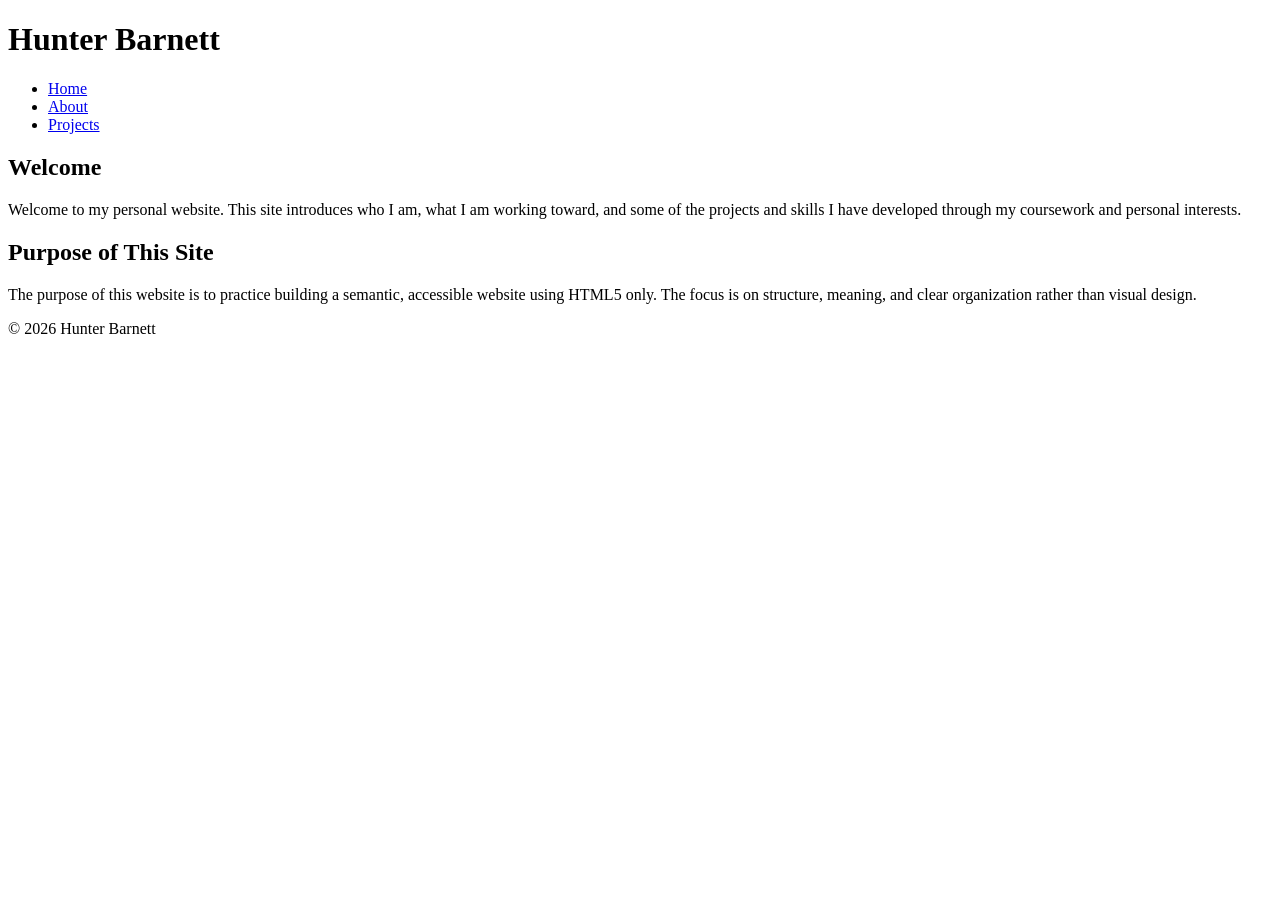
==== index.html @ 5e836d35 "added about.html" ====
<!DOCTYPE html>
<html lang="en">
<head>
    <meta charset="utf-8">
    <title>Hunter Barnett – Home</title>
</head>

<body>
    <header>
        <h1>Hunter Barnett</h1>

        <nav>
            <ul>
                <li><a href="index.html">Home</a></li>
                <li><a href="about.html">About</a></li>
                <li><a href="projects.html">Projects</a></li>
            </ul>
        </nav>
    </header>

    <main>
        <article>
            <section>
                <h2>Welcome</h2>
                <p>
                    Welcome to my personal website. This site introduces who I am,
                    what I am working toward, and some of the projects and skills I
                    have developed through my coursework and personal interests.
                </p>
            </section>

            <section>
                <h2>Purpose of This Site</h2>
                <p>
                    The purpose of this website is to practice building a semantic,
                    accessible website using HTML5 only. The focus is on structure,
                    meaning, and clear organization rather than visual design.
                </p>
            </section>
        </article>
    </main>

    <footer>
        <p>© 2026 Hunter Barnett</p>
    </footer>
</body>
</html>
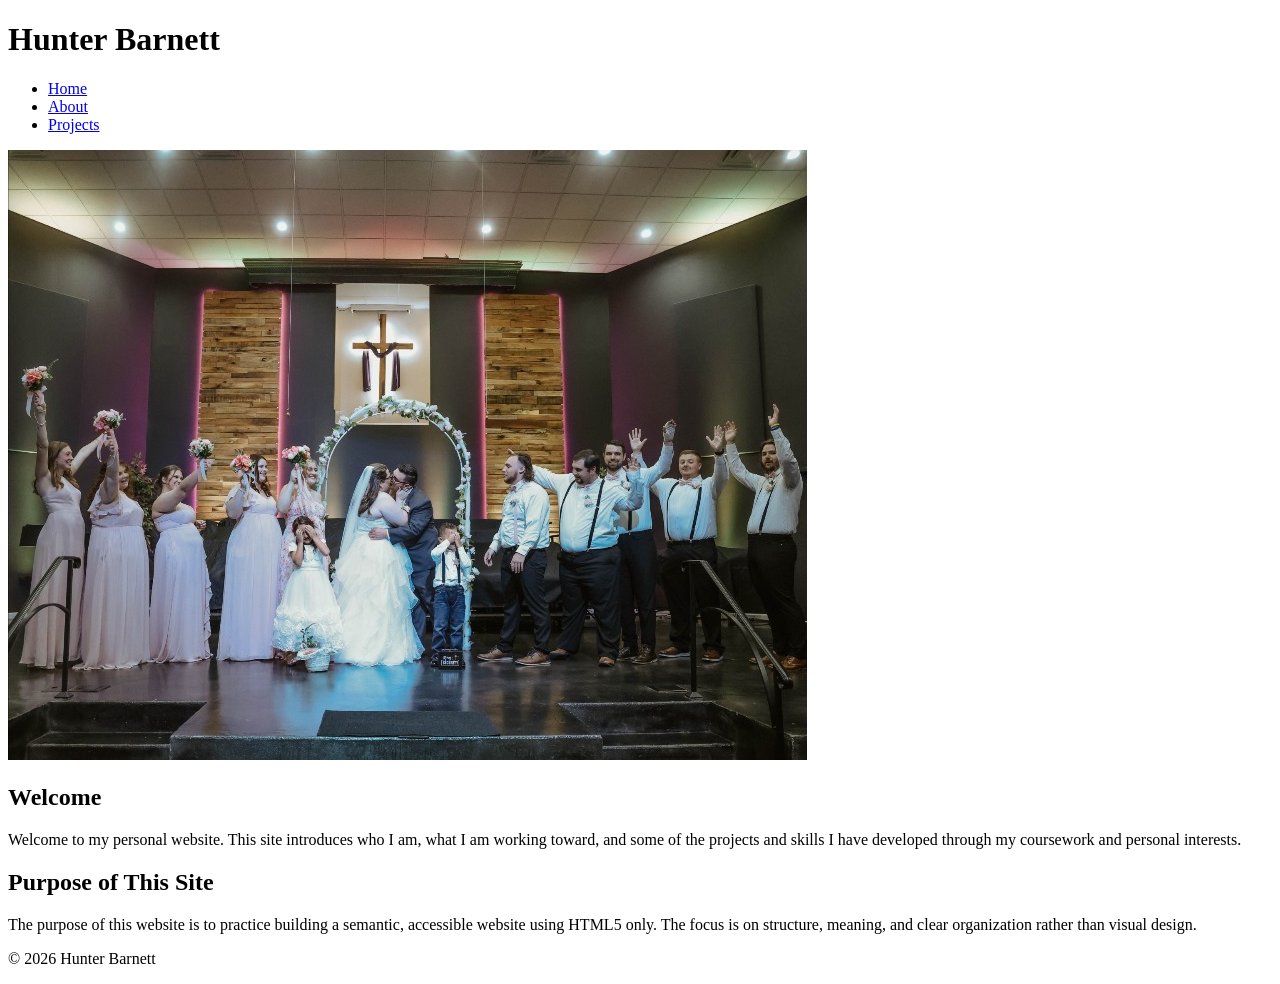
==== commit 96a20cc1: "code corrections" ====
--- a/index.html
+++ b/index.html
@@ -1,14 +1,21 @@
 <!DOCTYPE html>
+<!--
+    index.html
+    Homepage for my three-page HTML-only website
+-->
 <html lang="en">
 <head>
+    <!-- Metadata about the document -->
     <meta charset="utf-8">
     <title>Hunter Barnett – Home</title>
 </head>
 
 <body>
+    <!-- Site header contains the main heading and navigation -->
     <header>
         <h1>Hunter Barnett</h1>
 
+        <!-- Primary site navigation -->
         <nav>
             <ul>
                 <li><a href="index.html">Home</a></li>
@@ -18,8 +25,14 @@
         </nav>
     </header>
 
+    <img src="media/wedding-large.jpg" alt="Test image">
+
+    <!-- Main content unique to this page -->
     <main>
+        <!-- Article represents the primary content of the page -->
         <article>
+
+            <!-- Introductory section -->
             <section>
                 <h2>Welcome</h2>
                 <p>
@@ -29,6 +42,7 @@
                 </p>
             </section>
 
+            <!-- Explanation of the site’s purpose -->
             <section>
                 <h2>Purpose of This Site</h2>
                 <p>
@@ -37,11 +51,14 @@
                     meaning, and clear organization rather than visual design.
                 </p>
             </section>
+
         </article>
     </main>
 
+    <!-- Footer with author information -->
     <footer>
         <p>© 2026 Hunter Barnett</p>
     </footer>
 </body>
 </html>
+
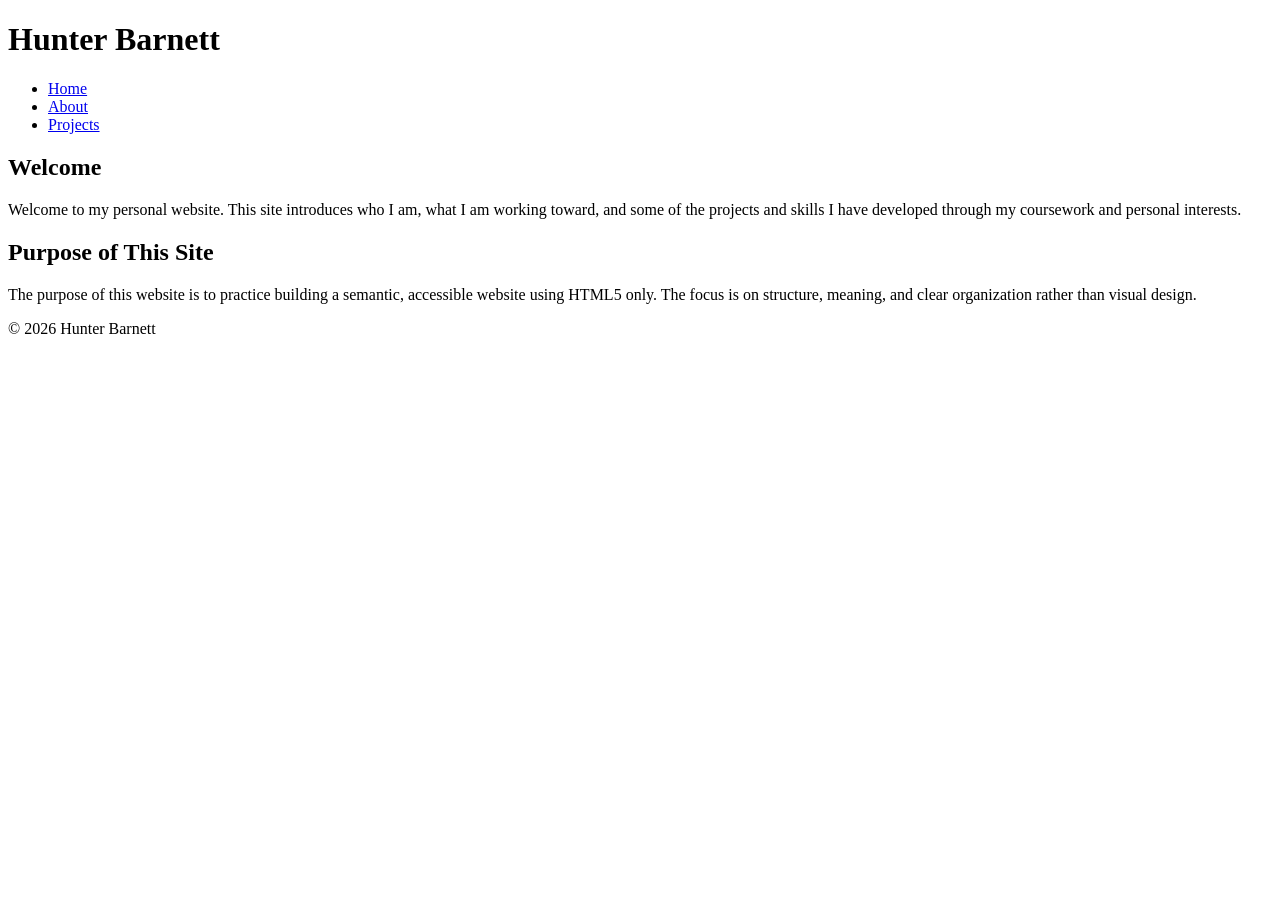
==== commit 9726ef23: "nf" ====
--- a/index.html
+++ b/index.html
@@ -24,8 +24,6 @@
             </ul>
         </nav>
     </header>
-
-    <img src="media/wedding-large.jpg" alt="Test image">
 
     <!-- Main content unique to this page -->
     <main>
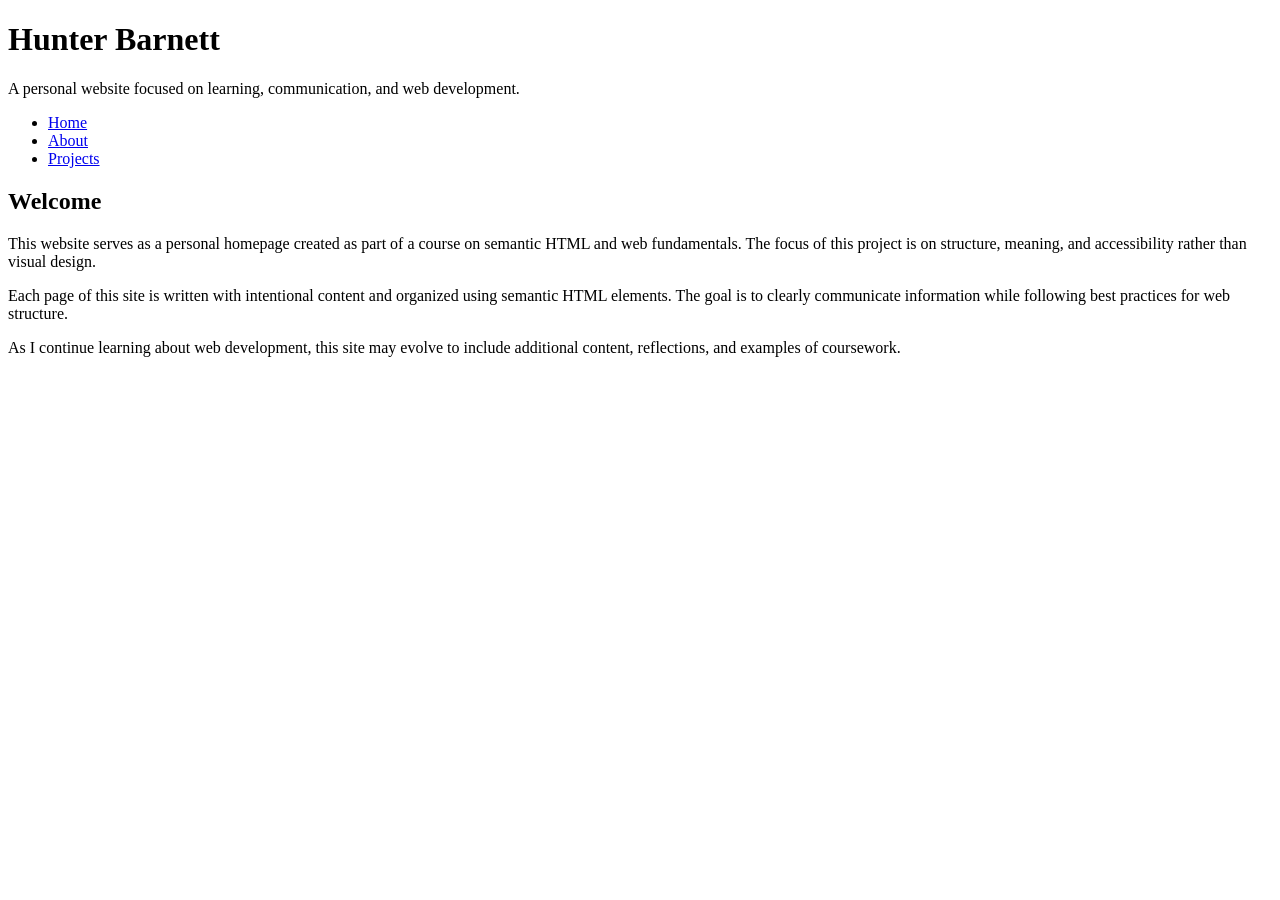
==== commit fa6dd745: "Added Paragraphs and refined code." ====
--- a/index.html
+++ b/index.html
@@ -1,62 +1,53 @@
 <!DOCTYPE html>
-<!--
-    index.html
-    Homepage for my three-page HTML-only website
--->
 <html lang="en">
 <head>
-    <!-- Metadata about the document -->
-    <meta charset="utf-8">
-    <title>Hunter Barnett – Home</title>
+  <!-- Character encoding for proper text rendering -->
+  <meta charset="utf-8">
+
+  <!-- Title shown in the browser tab -->
+  <title>Hunter Barnett | Home</title>
 </head>
 
 <body>
-    <!-- Site header contains the main heading and navigation -->
-    <header>
-        <h1>Hunter Barnett</h1>
 
-        <!-- Primary site navigation -->
-        <nav>
-            <ul>
-                <li><a href="index.html">Home</a></li>
-                <li><a href="about.html">About</a></li>
-                <li><a href="projects.html">Projects</a></li>
-            </ul>
-        </nav>
-    </header>
+  <!-- Site header containing the main page heading -->
+  <header>
+    <h1>Hunter Barnett</h1>
+    <p>A personal website focused on learning, communication, and web development.</p>
+  </header>
 
-    <!-- Main content unique to this page -->
-    <main>
-        <!-- Article represents the primary content of the page -->
-        <article>
+  <!-- Primary navigation used on all pages -->
+  <nav>
+    <ul>
+      <li><a href="index.html">Home</a></li>
+      <li><a href="about.html">About</a></li>
+      <li><a href="projects.html">Projects</a></li>
+    </ul>
+  </nav>
 
-            <!-- Introductory section -->
-            <section>
-                <h2>Welcome</h2>
-                <p>
-                    Welcome to my personal website. This site introduces who I am,
-                    what I am working toward, and some of the projects and skills I
-                    have developed through my coursework and personal interests.
-                </p>
-            </section>
+  <!-- Main content unique to this page -->
+  <main>
 
-            <!-- Explanation of the site’s purpose -->
-            <section>
-                <h2>Purpose of This Site</h2>
-                <p>
-                    The purpose of this website is to practice building a semantic,
-                    accessible website using HTML5 only. The focus is on structure,
-                    meaning, and clear organization rather than visual design.
-                </p>
-            </section>
+    <!-- First major section of the homepage -->
+    <section>
+      <h2>Welcome</h2>
 
-        </article>
-    </main>
+      <p>
+        This website serves as a personal homepage created as part of a course on
+        semantic HTML and web fundamentals. The focus of this project is on
+        structure, meaning, and accessibility rather than visual design.
+      </p>
 
-    <!-- Footer with author information -->
-    <footer>
-        <p>© 2026 Hunter Barnett</p>
-    </footer>
-</body>
-</html>
+      <p>
+        Each page of this site is written with intentional content and organized
+        using semantic HTML elements. The goal is to clearly communicate information
+        while following best practices for web structure.
+      </p>
 
+      <p>
+        As I continue learning about web development, this site may evolve to
+        include additional content, reflections, and examples of coursework.
+      </p>
+    </section>
+
+    <!-- Second major section explaining the purpo
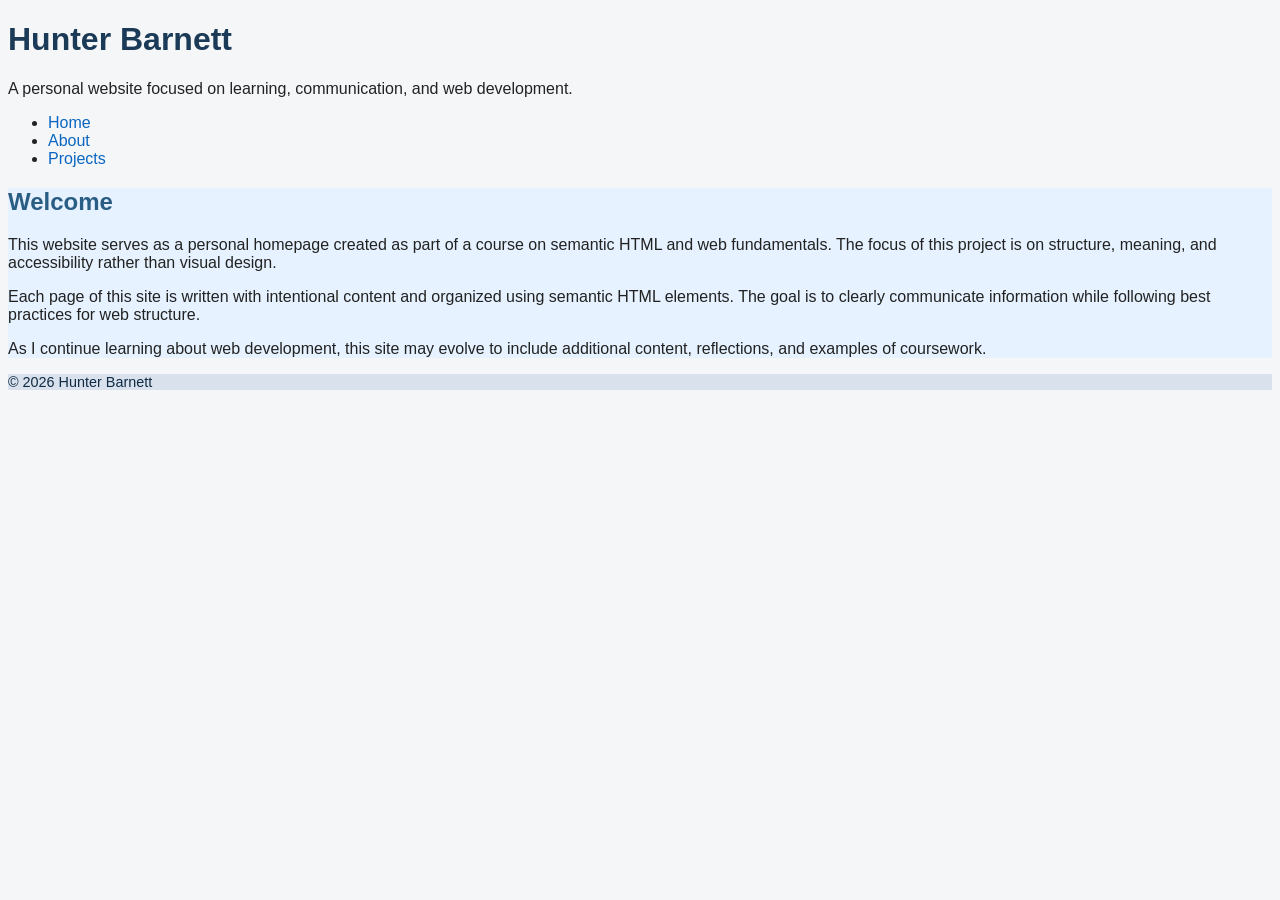
==== commit ff45650b: "Added css" ====
--- a/index.html
+++ b/index.html
@@ -1,11 +1,14 @@
 <!DOCTYPE html>
 <html lang="en">
 <head>
-  <!-- Character encoding for proper text rendering -->
+  <!-- Character encoding -->
   <meta charset="utf-8">
 
-  <!-- Title shown in the browser tab -->
+  <!-- Page title -->
   <title>Hunter Barnett | Home</title>
+  
+  <!-- External stylesheet -->
+  <link rel="stylesheet" href="css/style.css">
 </head>
 
 <body>
@@ -29,7 +32,7 @@
   <main>
 
     <!-- First major section of the homepage -->
-    <section>
+    <section class="highlight">
       <h2>Welcome</h2>
 
       <p>
@@ -49,5 +52,13 @@
         include additional content, reflections, and examples of coursework.
       </p>
     </section>
+ 
+  </main>
 
-    <!-- Second major section explaining the purpo
+  <!-- Footer with ID for styling -->
+  <footer id="site-footer">
+    <p>&copy; 2026 Hunter Barnett</p>
+  </footer>
+
+</body>
+</html>
--- a/css/style.css
+++ b/css/style.css
@@ -0,0 +1,58 @@
+/* -----------------------------
+   Base Page Styling
+   Uses type selectors
+-------------------------------- */
+
+/* Apply base font and background color */
+body {
+  font-family: Arial, sans-serif;
+  background-color: #f4f6f8; /* light neutral background */
+  color: #222222; /* dark readable text */
+  font-size: 1rem; /* relative unit */
+}
+
+/* Style main page heading */
+h1 {
+  color: #1b3a57; /* deep blue */
+}
+
+/* Style secondary headings */
+h2 {
+  color: #2a5d84;
+}
+
+/* -----------------------------
+   Navigation Styling
+   Demonstrates descendant selector
+-------------------------------- */
+
+/* Style links inside navigation only */
+nav a {
+  color: #0a66c2;
+  text-decoration: none;
+}
+
+/* Change link color when hovered */
+nav a:hover {
+  color: #063970;
+}
+
+/* -----------------------------
+   Class Selector Example
+-------------------------------- */
+
+/* Apply this class to highlight important sections */
+.highlight {
+  background-color: #e6f2ff;
+}
+
+/* -----------------------------
+   ID Selector Example
+-------------------------------- */
+
+/* Unique styling for footer */
+#site-footer {
+  background-color: #d9e2ec;
+  color: #102a43;
+  font-size: 0.9rem; /* relative unit */
+}
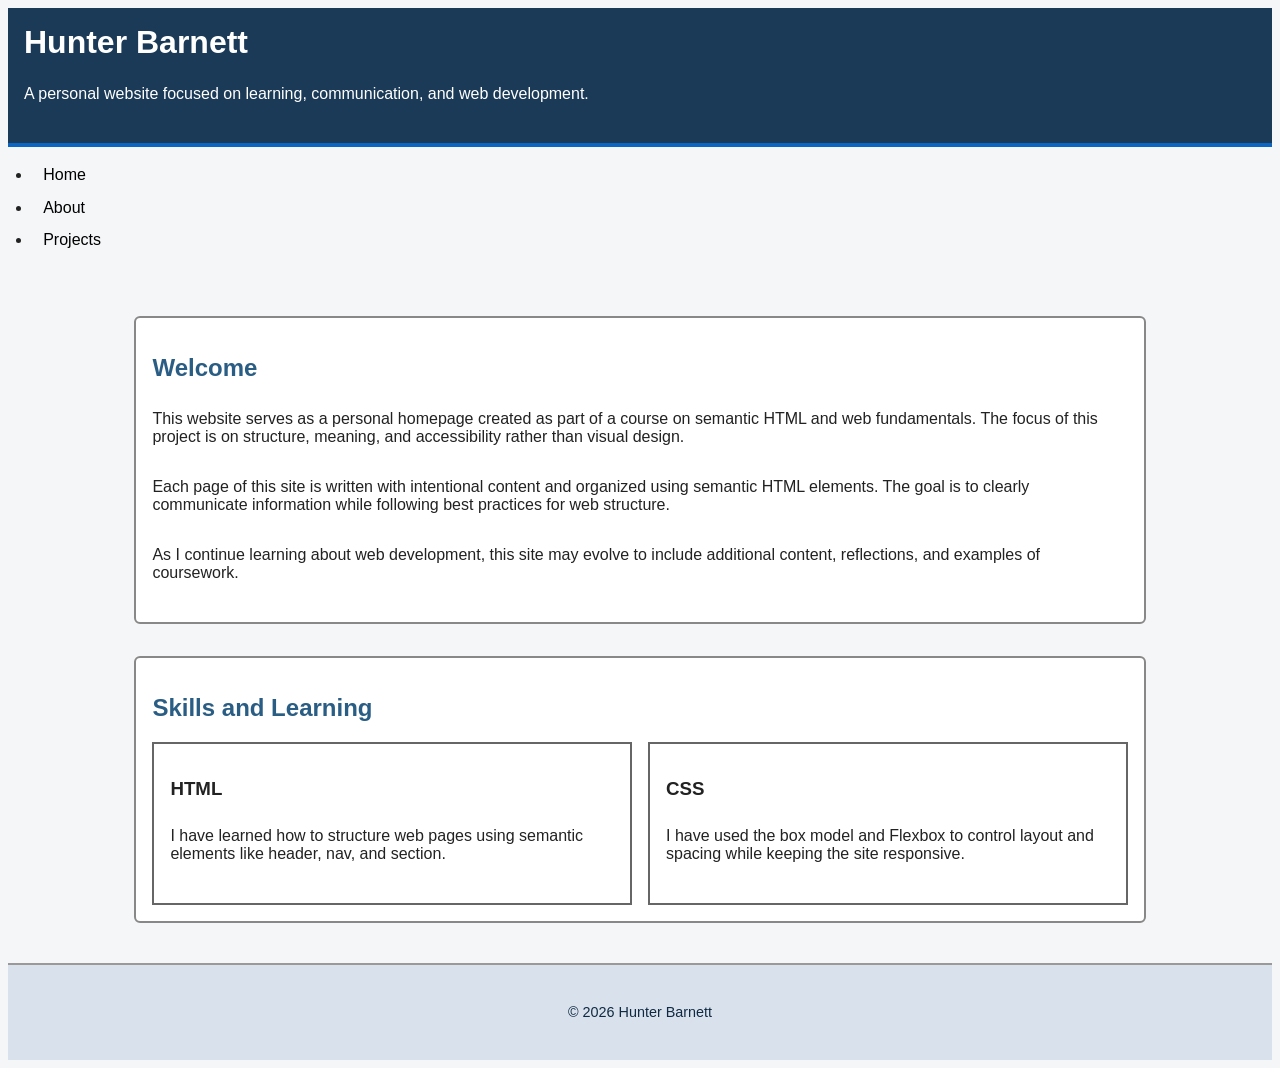
==== commit 6ed1bd30: ""added flexbox layout and styling"" ====
--- a/index.html
+++ b/index.html
@@ -49,9 +49,34 @@
 
       <p>
         As I continue learning about web development, this site may evolve to
-        include additional content, reflections, and examples of coursework.
+        include additional content, reflections, and examples of coursework. 
       </p>
     </section>
+    <section>
+
+<h2>Skills and Learning</h2>
+
+<div class="flex-container">
+
+  <div class="flex-item">
+    <h3>HTML</h3>
+    <p>
+      I have learned how to structure web pages using semantic elements like
+      header, nav, and section.
+    </p>
+  </div>
+
+  <div class="flex-item">
+    <h3>CSS</h3>
+    <p>
+      I have used the box model and Flexbox to control layout and spacing
+      while keeping the site responsive.
+    </p>
+  </div>
+
+</div>
+
+</section>
  
   </main>
 
--- a/css/style.css
+++ b/css/style.css
@@ -1,58 +1,189 @@
 /* -----------------------------
    Base Page Styling
-   Uses type selectors
 -------------------------------- */
 
-/* Apply base font and background color */
 body {
   font-family: Arial, sans-serif;
-  background-color: #f4f6f8; /* light neutral background */
-  color: #222222; /* dark readable text */
-  font-size: 1rem; /* relative unit */
+  background-color: #f4f6f8;
+  color: #222222;
+  font-size: 1rem;
 }
 
-/* Style main page heading */
-h1 {
-  color: #1b3a57; /* deep blue */
+/* -----------------------------
+   Header Layout
+-------------------------------- */
+
+header {
+  background-color: #1b3a57;
+  color: white;
+  padding: 1rem;
+  border-bottom: 4px solid #0a66c2;
 }
 
-/* Style secondary headings */
+h1 {
+  margin: 0;
+}
+
+/* -----------------------------
+   Headings
+-------------------------------- */
+
 h2 {
   color: #2a5d84;
 }
 
 /* -----------------------------
-   Navigation Styling
-   Demonstrates descendant selector
+   Navigation
 -------------------------------- */
 
-/* Style links inside navigation only */
-nav a {
-  color: #0a66c2;
-  text-decoration: none;
+nav {
+  margin-top: 0.5rem;
 }
 
-/* Change link color when hovered */
+nav a {
+  color: black; /* Default link color changed to black */
+  text-decoration: none;
+  margin-right: 1rem;
+  padding: 0.25rem 0.4rem;
+  border-radius: 4px;
+  transition: all 0.3s ease; /* Smooth hover effect */
+}
+
+/* Yellow hover effect */
 nav a:hover {
-  color: #063970;
+  background-color: yellow;
+  color: black;
 }
 
 /* -----------------------------
-   Class Selector Example
+   Main Container
 -------------------------------- */
 
-/* Apply this class to highlight important sections */
-.highlight {
-  background-color: #e6f2ff;
+main {
+  width: 80%;
+  margin: auto;
+  padding: 1rem;
 }
 
 /* -----------------------------
-   ID Selector Example
+   Sections (visual structure)
 -------------------------------- */
 
-/* Unique styling for footer */
+section {
+  margin: 2rem 0;
+  padding: 1.2rem;
+  border: 2px solid #666;
+  background-color: white;
+  border-radius: 6px;
+}
+
+/* -----------------------------
+   Paragraph spacing
+-------------------------------- */
+
+p {
+  padding: 0.5rem 0;
+  margin-bottom: 1rem;
+}
+
+/* -----------------------------
+   List Styling
+-------------------------------- */
+
+ul {
+  padding-left: 1.5rem;
+}
+
+li {
+  margin-bottom: 0.5rem;
+  padding: 0.2rem 0.3rem;
+  border-radius: 4px;
+  transition: all 0.3s ease; /* Smooth hover effect */
+}
+
+/* Yellow hover effect for lists */
+li:hover {
+  background-color: yellow;
+  color: black;
+}
+
+/* -----------------------------
+   Box Model Demonstration
+-------------------------------- */
+
+.parent-box {
+  border: 3px solid black;
+  padding: 1rem;
+  margin-top: 2rem;
+  background-color: #eef2f6;
+}
+
+.child-box {
+  width: 100%;
+  padding: 1rem;
+  border: 3px solid red;
+  background-color: white;
+  box-sizing: border-box;
+}
+
+/* -----------------------------
+   Footer
+-------------------------------- */
+
 #site-footer {
   background-color: #d9e2ec;
   color: #102a43;
-  font-size: 0.9rem; /* relative unit */
+  font-size: 0.9rem;
+  text-align: center;
+  padding: 1rem;
+  border-top: 2px solid #999;
+}
+
+/* -----------------------------
+   FLEXBOX LAYOUT
+-------------------------------- */
+
+/* container for two-column layout */
+.flex-container {
+  display: flex;
+  flex-wrap: wrap; /* allows responsiveness */
+  gap: 1rem;
+}
+
+/* individual columns */
+.flex-item {
+  flex: 1 1 300px; /* grows, shrinks, minimum width */
+}
+/* FLEXBOX LAYOUT */
+
+.flex-container {
+  display: flex;
+  flex-wrap: wrap;
+  gap: 1rem;
+}
+
+.flex-item {
+  flex: 1 1 300px;
+  border: 2px solid #666;
+  padding: 1rem;
+  background-color: white;
+}
+/* STRUCTURE IMPROVEMENTS */
+
+section {
+  background-color: white;
+  padding: 1rem;
+  border: 2px solid #888;
+  margin-bottom: 1.5rem;
+}
+/* HOVER EFFECTS */
+
+nav a:hover {
+  background-color: yellow;
+  color: black;
+}
+
+li:hover {
+  background-color: yellow;
+  color: black;
 }
